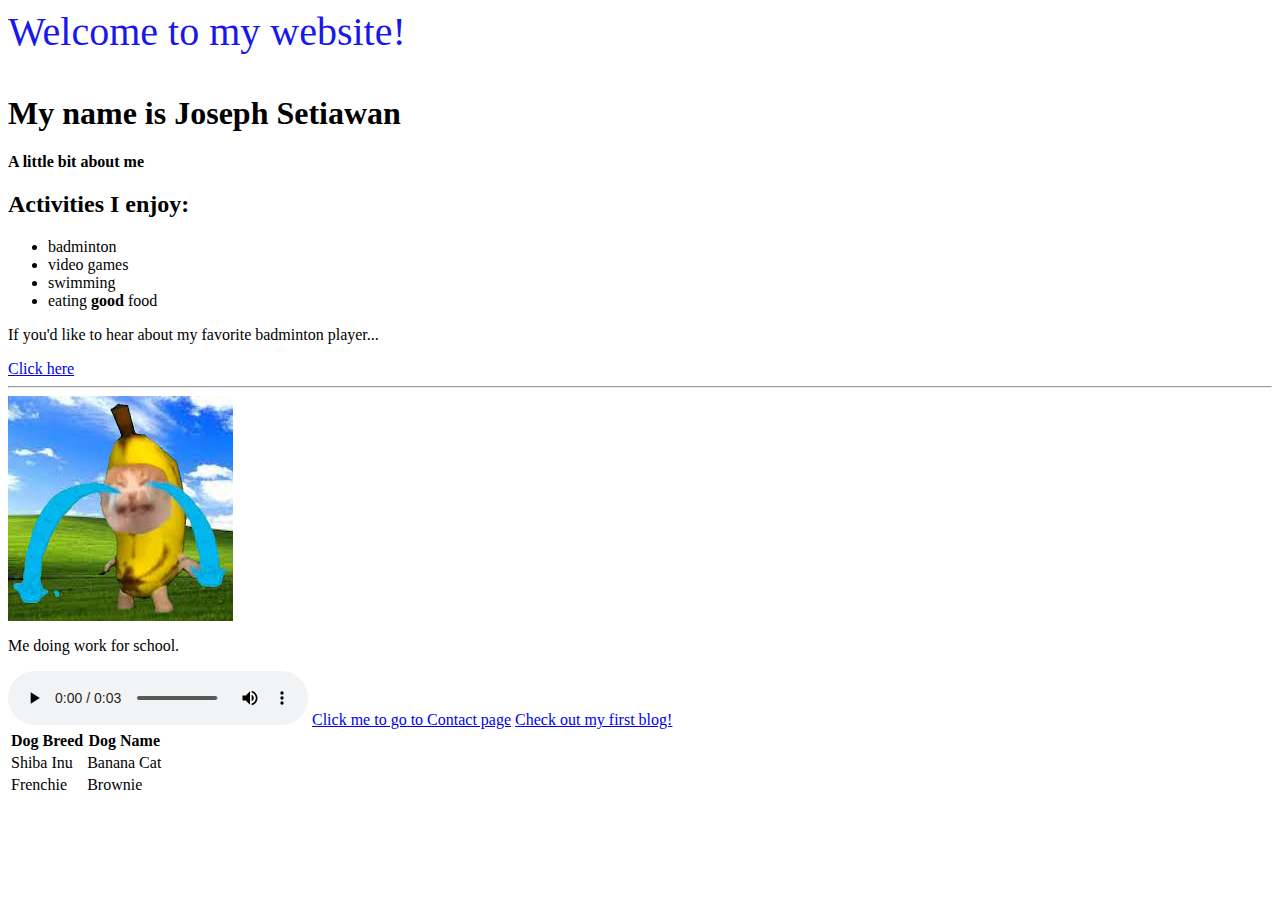
==== index.html @ 069d8643 "commit1" ====
<html>

<head>
   <title>Joe's website</title>
</head>

<body>
    <header>
    <p style="color:rgb(24, 24, 235); font-size: 40px; ";>Welcome to my website!</p>
    <h1>My name is Joseph Setiawan</h1>
    </header>

    <b>A little bit about me </b>

    <section>
        
        <h2>Activities I enjoy:</h2>
        <ul>
            <li>badminton</li>    
            <li>video games</li>
            <li>swimming</li>
            <li>eating <strong>good</strong> food</li>
        </ul>
    </section>

    <p>If you'd like to hear about my favorite badminton player...</p>
    <a href = "Momota.html">Click here</a>
    
</body>
<hr/>
    <img src="cat.jpeg"/>
    <p>Me doing work for school.</p>

    <audio controls>
        <source src="banana-cat-made-with-Voicemod-technology.mp3" type="audio/mp3">

    </audio>

    <a href ="Contact.html">Click me to go to Contact page</a>
    <a href="blog/usa.html">Check out my first blog!</a>


<table>
    
    <tr>
        <th>Dog Breed</th>
        <th>Dog Name</th>
    </tr>

    <tr>
        <td>Shiba Inu</td>
        <td>Banana Cat</td>
    </tr>
    <tr>
        <td>Frenchie</td>
        <td>Brownie</td>
    </tr>
</table>

</body>

</html>
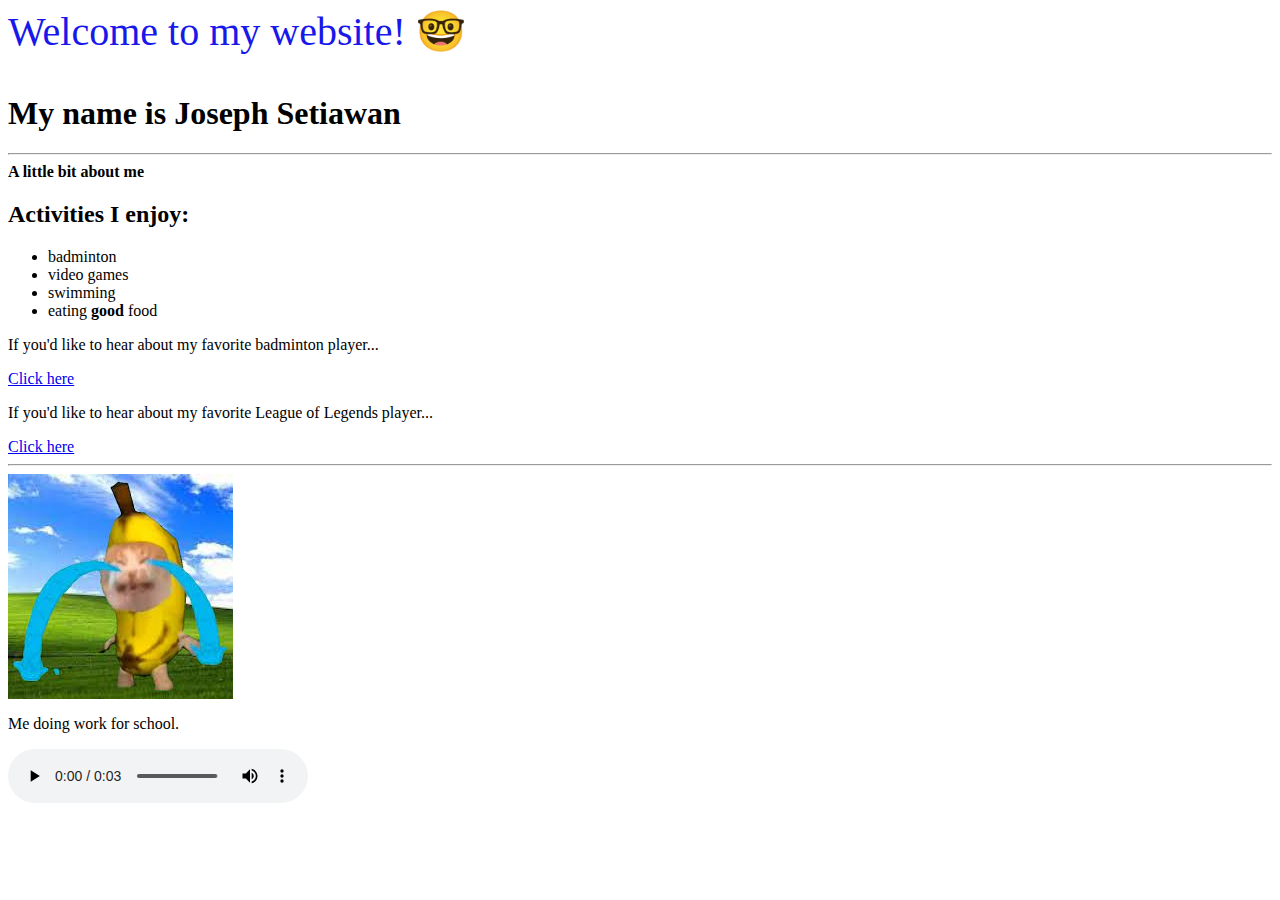
==== commit f790669a: "commit2. faker and momota." ====
--- a/index.html
+++ b/index.html
@@ -6,9 +6,10 @@
 
 <body>
     <header>
-    <p style="color:rgb(24, 24, 235); font-size: 40px; ";>Welcome to my website!</p>
+    <p style="color:rgb(24, 24, 235); font-size: 40px; ";>Welcome to my website! 🤓</p>
     <h1>My name is Joseph Setiawan</h1>
     </header>
+    <hr>
 
     <b>A little bit about me </b>
 
@@ -25,6 +26,9 @@
 
     <p>If you'd like to hear about my favorite badminton player...</p>
     <a href = "Momota.html">Click here</a>
+
+    <p>If you'd like to hear about my favorite League of Legends player...</p>
+    <a href = "Faker.html">Click here</a>
     
 </body>
 <hr/>
@@ -36,26 +40,6 @@
 
     </audio>
 
-    <a href ="Contact.html">Click me to go to Contact page</a>
-    <a href="blog/usa.html">Check out my first blog!</a>
-
-
-<table>
-    
-    <tr>
-        <th>Dog Breed</th>
-        <th>Dog Name</th>
-    </tr>
-
-    <tr>
-        <td>Shiba Inu</td>
-        <td>Banana Cat</td>
-    </tr>
-    <tr>
-        <td>Frenchie</td>
-        <td>Brownie</td>
-    </tr>
-</table>
 
 </body>
 
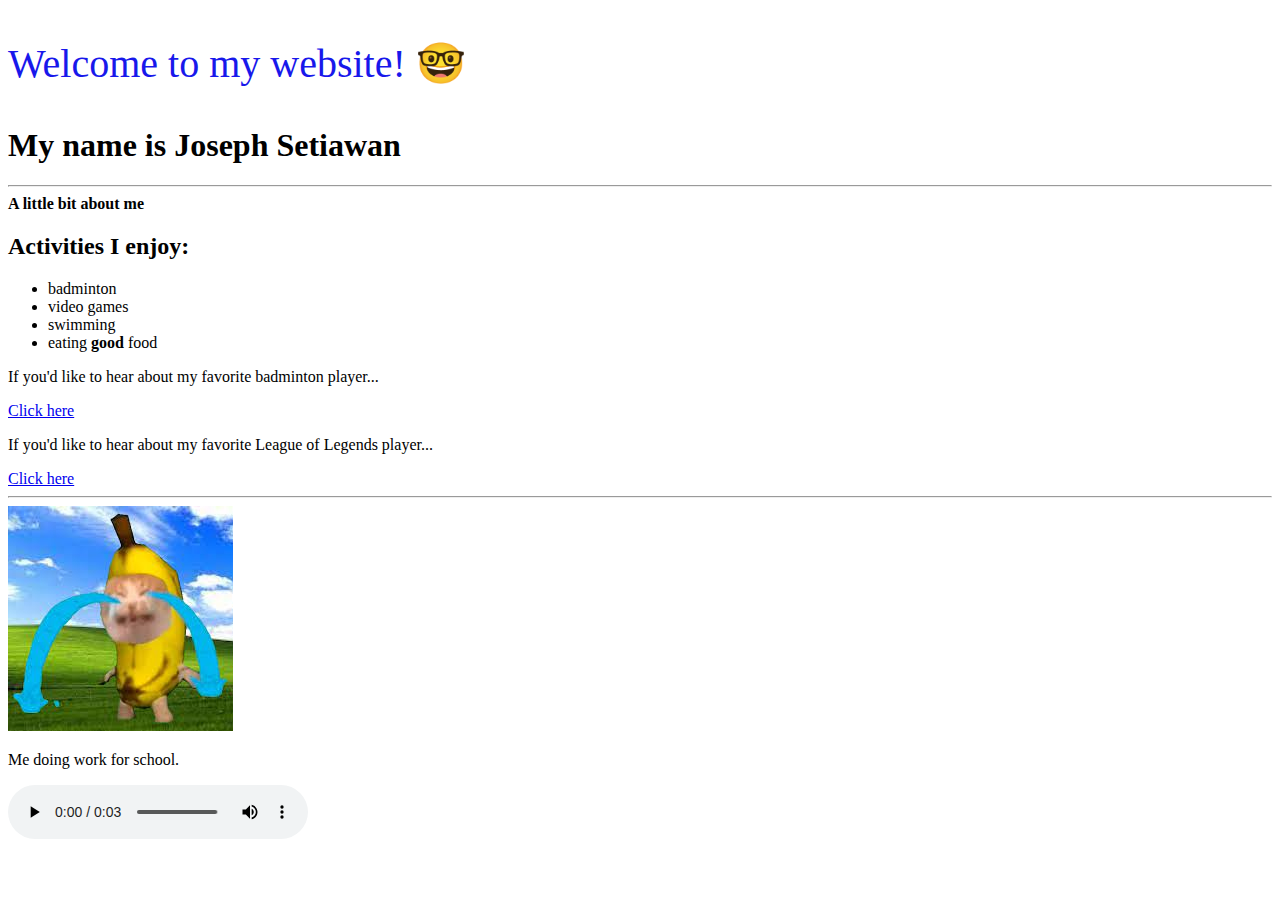
==== commit 2040f4ad: "encoding and doc type" ====
--- a/index.html
+++ b/index.html
@@ -1,12 +1,12 @@
-<html>
-
+<!DOCTYPE html>
+    <meta charset="UTF-8">
 <head>
    <title>Joe's website</title>
 </head>
 
 <body>
     <header>
-    <p style="color:rgb(24, 24, 235); font-size: 40px; ";>Welcome to my website! 🤓</p>
+    <p style="color:rgb(24, 24, 235); font-size: 40px; "; >Welcome to my website! 🤓</p>
     <h1>My name is Joseph Setiawan</h1>
     </header>
     <hr>
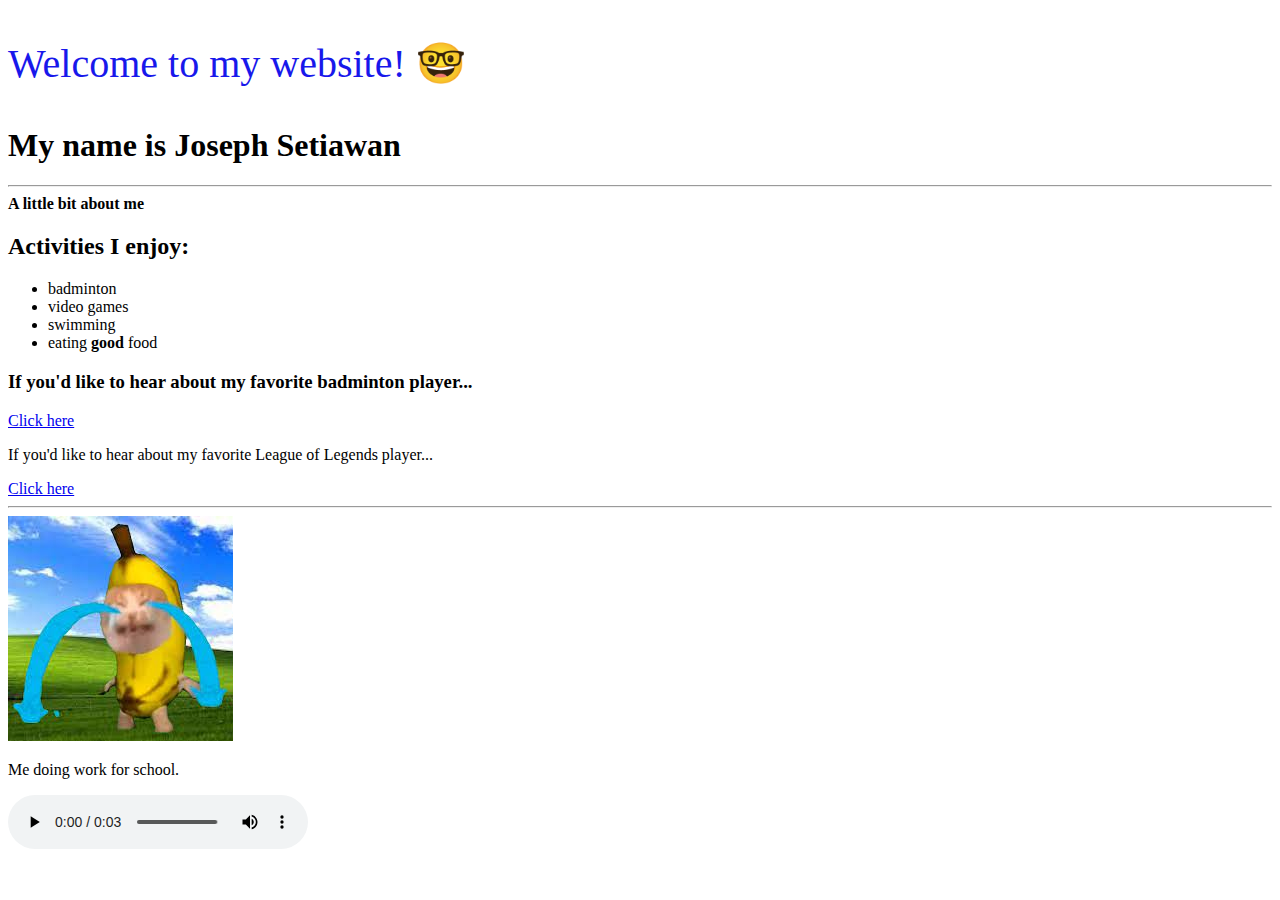
==== commit 9bcf1280: "error fixes" ====
--- a/index.html
+++ b/index.html
@@ -1,12 +1,12 @@
 <!DOCTYPE html>
+<head>
     <meta charset="UTF-8">
-<head>
    <title>Joe's website</title>
 </head>
 
 <body>
     <header>
-    <p style="color:rgb(24, 24, 235); font-size: 40px; "; >Welcome to my website! 🤓</p>
+    <p style="color:rgb(24, 24, 235); font-size: 40px; " >Welcome to my website! 🤓</p>
     <h1>My name is Joseph Setiawan</h1>
     </header>
     <hr>
@@ -24,23 +24,22 @@
         </ul>
     </section>
 
-    <p>If you'd like to hear about my favorite badminton player...</p>
+    <h3>If you'd like to hear about my favorite badminton player...</h3>
     <a href = "Momota.html">Click here</a>
 
     <p>If you'd like to hear about my favorite League of Legends player...</p>
     <a href = "Faker.html">Click here</a>
-    
-</body>
-<hr/>
-    <img src="cat.jpeg"/>
+    <hr>
+
+    <img src="cat.jpeg" alt="Cat Image"/>
     <p>Me doing work for school.</p>
 
     <audio controls>
         <source src="banana-cat-made-with-Voicemod-technology.mp3" type="audio/mp3">
 
     </audio>
+</body>
 
 
-</body>
 
 </html>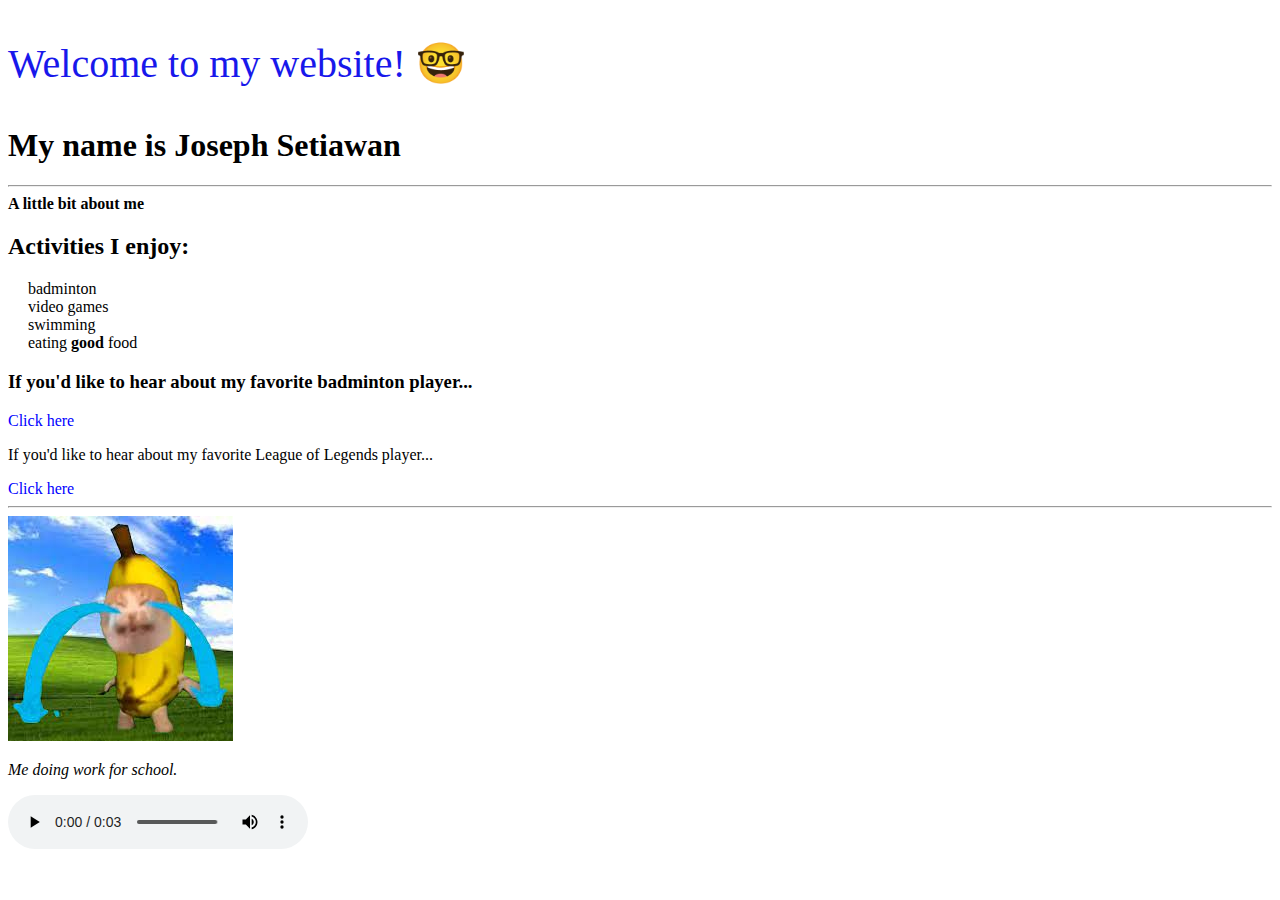
==== commit 4bb9409b: "css separated from html. resize attempt 1" ====
--- a/index.html
+++ b/index.html
@@ -1,23 +1,27 @@
 <!DOCTYPE html>
+<html>
+
 <head>
     <meta charset="UTF-8">
-   <title>Joe's website</title>
+    <meta name="viewport" content="width=device-width, initial-scale=1">
+    <title>Joe's website</title>
+    <link rel="stylesheet" type="text/css" href="styles.css">
 </head>
 
 <body>
     <header>
-    <p style="color:rgb(24, 24, 235); font-size: 40px; " >Welcome to my website! 🤓</p>
-    <h1>My name is Joseph Setiawan</h1>
+        <p class="welcome-text">Welcome to my website! 🤓</p>
+        <h1>My name is Joseph Setiawan</h1>
     </header>
     <hr>
 
-    <b>A little bit about me </b>
+    <b>A little bit about me</b>
 
     <section>
-        
+
         <h2>Activities I enjoy:</h2>
-        <ul>
-            <li>badminton</li>    
+        <ul class="activity-list">
+            <li>badminton</li>
             <li>video games</li>
             <li>swimming</li>
             <li>eating <strong>good</strong> food</li>
@@ -25,14 +29,14 @@
     </section>
 
     <h3>If you'd like to hear about my favorite badminton player...</h3>
-    <a href = "Momota.html">Click here</a>
+    <a href="Momota.html" class="link">Click here</a>
 
     <p>If you'd like to hear about my favorite League of Legends player...</p>
-    <a href = "Faker.html">Click here</a>
+    <a href="Faker.html" class="link">Click here</a>
     <hr>
 
-    <img src="cat.jpeg" alt="Cat Image"/>
-    <p>Me doing work for school.</p>
+    <img src="cat.jpeg" alt="Cat Image" class="cat-image" />
+    <p class="school-work">Me doing work for school.</p>
 
     <audio controls>
         <source src="banana-cat-made-with-Voicemod-technology.mp3" type="audio/mp3">
@@ -40,6 +44,4 @@
     </audio>
 </body>
 
-
-
-</html>+</html>
--- a/styles.css
+++ b/styles.css
@@ -0,0 +1,29 @@
+/* External CSS styles */
+
+.welcome-text {
+    color: rgb(24, 24, 235);
+    font-size: 40px;
+}
+
+.activity-list {
+    list-style: none;
+    padding: 0;
+}
+
+.activity-list li {
+    margin-left: 20px;
+}
+
+.link {
+    text-decoration: none;
+    color: blue;
+}
+
+.cat-image {
+    max-width: 100%;
+    height: auto;
+}
+
+.school-work {
+    font-style: italic;
+}
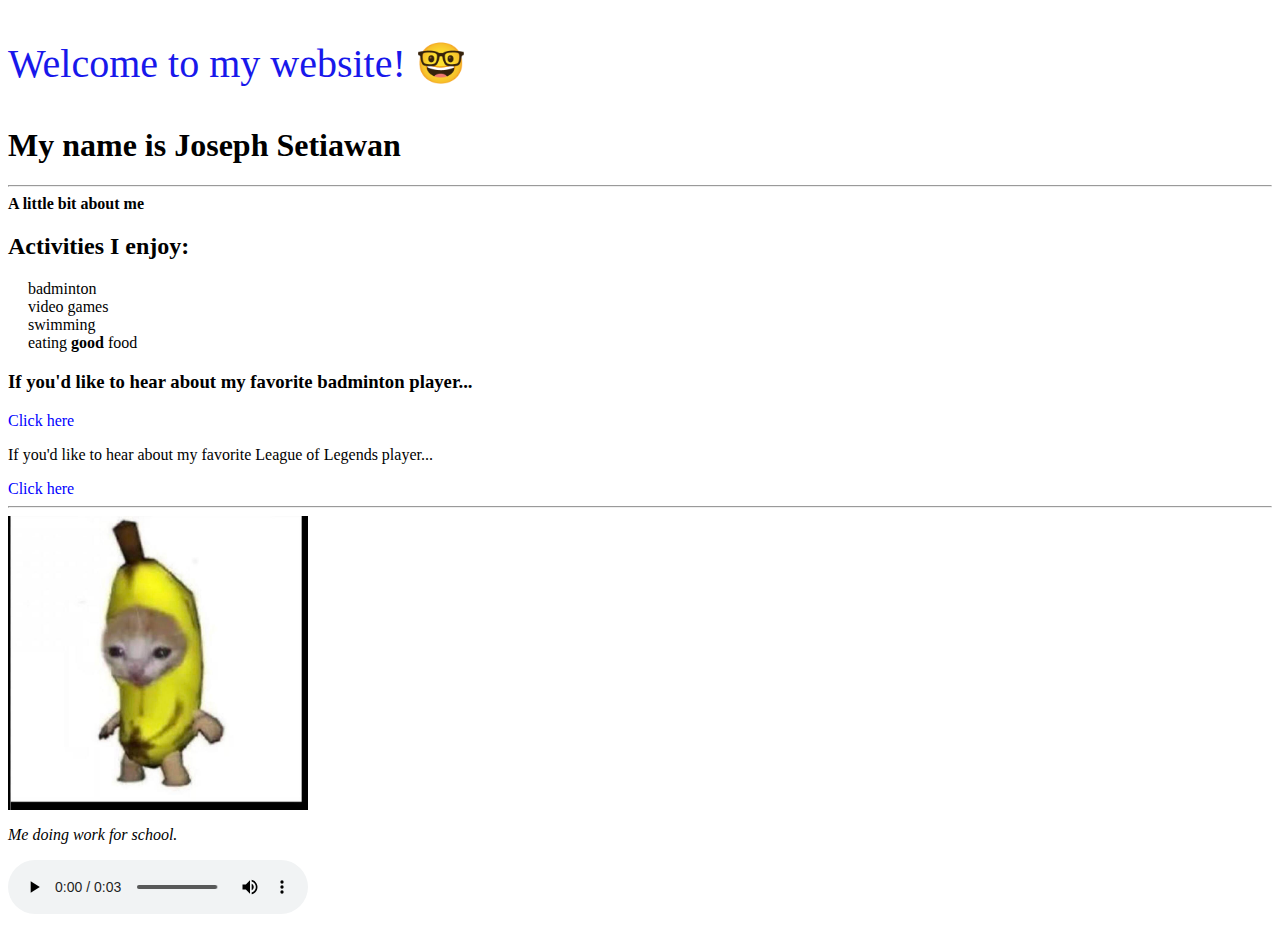
==== commit 7f6153c6: "validating, cat hover overlay" ====
--- a/index.html
+++ b/index.html
@@ -34,8 +34,12 @@
     <p>If you'd like to hear about my favorite League of Legends player...</p>
     <a href="Faker.html" class="link">Click here</a>
     <hr>
+    
+    <div class="image-container">
+    <img src="bananacat.jpeg" alt="Cat Image" class="cat-image" />
+    <img src="cat.jpeg" alt="Banana Image" class="overlay">
+    </div>
 
-    <img src="cat.jpeg" alt="Cat Image" class="cat-image" />
     <p class="school-work">Me doing work for school.</p>
 
     <audio controls>
--- a/styles.css
+++ b/styles.css
@@ -27,3 +27,51 @@
 .school-work {
     font-style: italic;
 }
+
+.image-container {
+    position: relative;
+    width: 300px; /* Adjust the width and height as needed */
+    height: auto;
+    overflow: hidden;
+}
+
+.image-container img {
+    width: 100%;
+    height: auto;
+    display: block;
+}
+
+.overlay {
+    position: absolute;
+    top: 0;
+    left: 0;
+    opacity: 0; /* Initially hidden */
+    transition: opacity 0.3s; /* Add a smooth transition effect */
+}
+
+.image-container:hover .overlay {
+    opacity: 1; /* Show on hover */
+}
+
+img:hover {
+    /* Start the shake animation and make the animation last for 0.5 seconds */
+    animation: shake 0.5s;
+  
+    /* When the animation is finished, start again */
+    animation-iteration-count: infinite;
+  }
+
+  @keyframes shake {
+    0% { transform: translate(1px, 1px) rotate(0deg); }
+    10% { transform: translate(-1px, -2px) rotate(-1deg); }
+    20% { transform: translate(-3px, 0px) rotate(1deg); }
+    30% { transform: translate(3px, 2px) rotate(0deg); }
+    40% { transform: translate(1px, -1px) rotate(1deg); }
+    50% { transform: translate(-1px, 2px) rotate(-1deg); }
+    60% { transform: translate(-3px, 1px) rotate(0deg); }
+    70% { transform: translate(3px, 1px) rotate(-1deg); }
+    80% { transform: translate(-1px, -1px) rotate(1deg); }
+    90% { transform: translate(1px, 2px) rotate(0deg); }
+    100% { transform: translate(1px, -2px) rotate(-1deg); }
+  }
+  